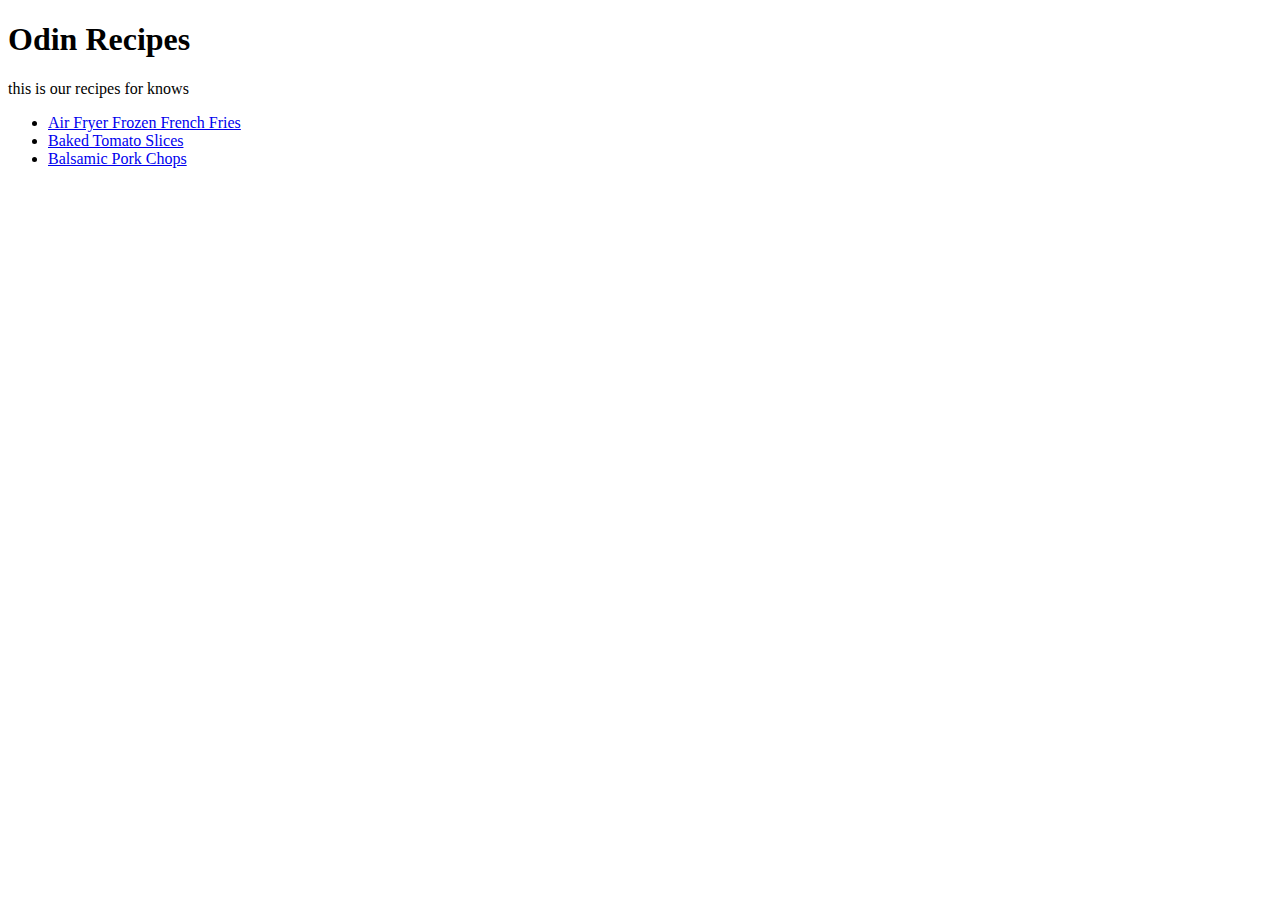
==== index.html @ fd9d9645 "this is my recipes web page with only html" ====
﻿<!DOCTYPE html>

<html lang="eng">
	<head>
		<meta charset="UTF-8">
		<title>Odin Recipes</title>
	</head>
</html>

<body>
	<h1>Odin Recipes</h1>
	<p>this is our recipes for knows</p>
	<ul>
		<li><a href="./recipes/Air-Fryer-Frozen-French-Fries.htm">Air Fryer Frozen French Fries</a></li>
		<li><a href="./recipes/Baked-Tomato-Slices.html">Baked Tomato Slices</a></li>
		<li><a href="./recipes/Balsamic-Pork-Chops.html">Balsamic Pork Chops</a></li>
	<ul>	
</body>
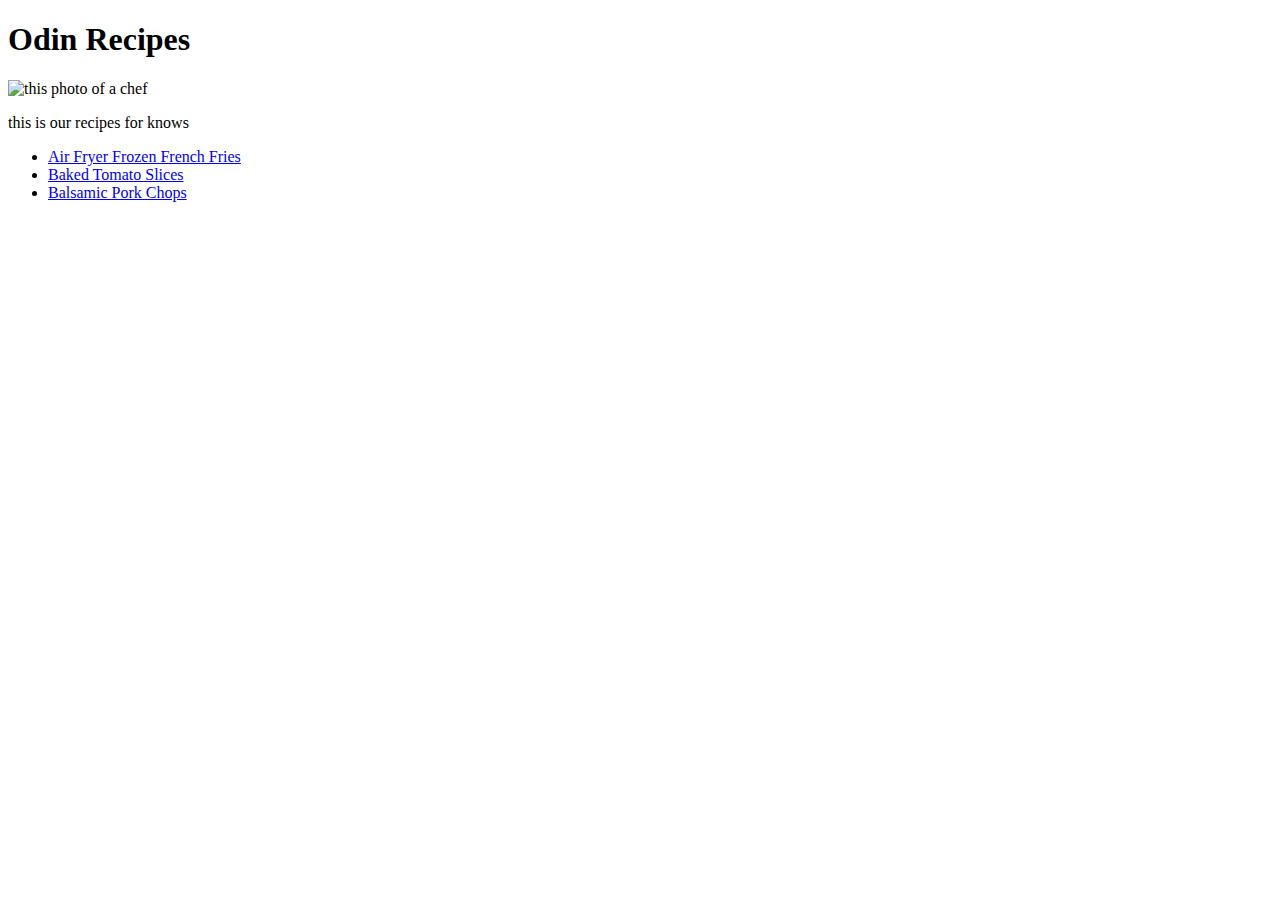
==== commit c507691d: "Update index.html" ====
--- a/index.html
+++ b/index.html
@@ -9,10 +9,11 @@
 
 <body>
 	<h1>Odin Recipes</h1>
+	<img src="https://imgs.search.brave.com/3q4K4H20O3rGl_6SrmADUjEaX4HqU42NztygiT-XkYo/rs:fit:507:225:1/g:ce/aHR0cHM6Ly90c2Uz/Lm1tLmJpbmcubmV0/L3RoP2lkPU9JUC42/QzZKLUg1MzdKVFdq/Si1sQkgwRml3SGFH/NyZwaWQ9QXBp" alt="this photo of a chef">
 	<p>this is our recipes for knows</p>
 	<ul>
 		<li><a href="./recipes/Air-Fryer-Frozen-French-Fries.htm">Air Fryer Frozen French Fries</a></li>
 		<li><a href="./recipes/Baked-Tomato-Slices.html">Baked Tomato Slices</a></li>
 		<li><a href="./recipes/Balsamic-Pork-Chops.html">Balsamic Pork Chops</a></li>
 	<ul>	
-</body>+</body>
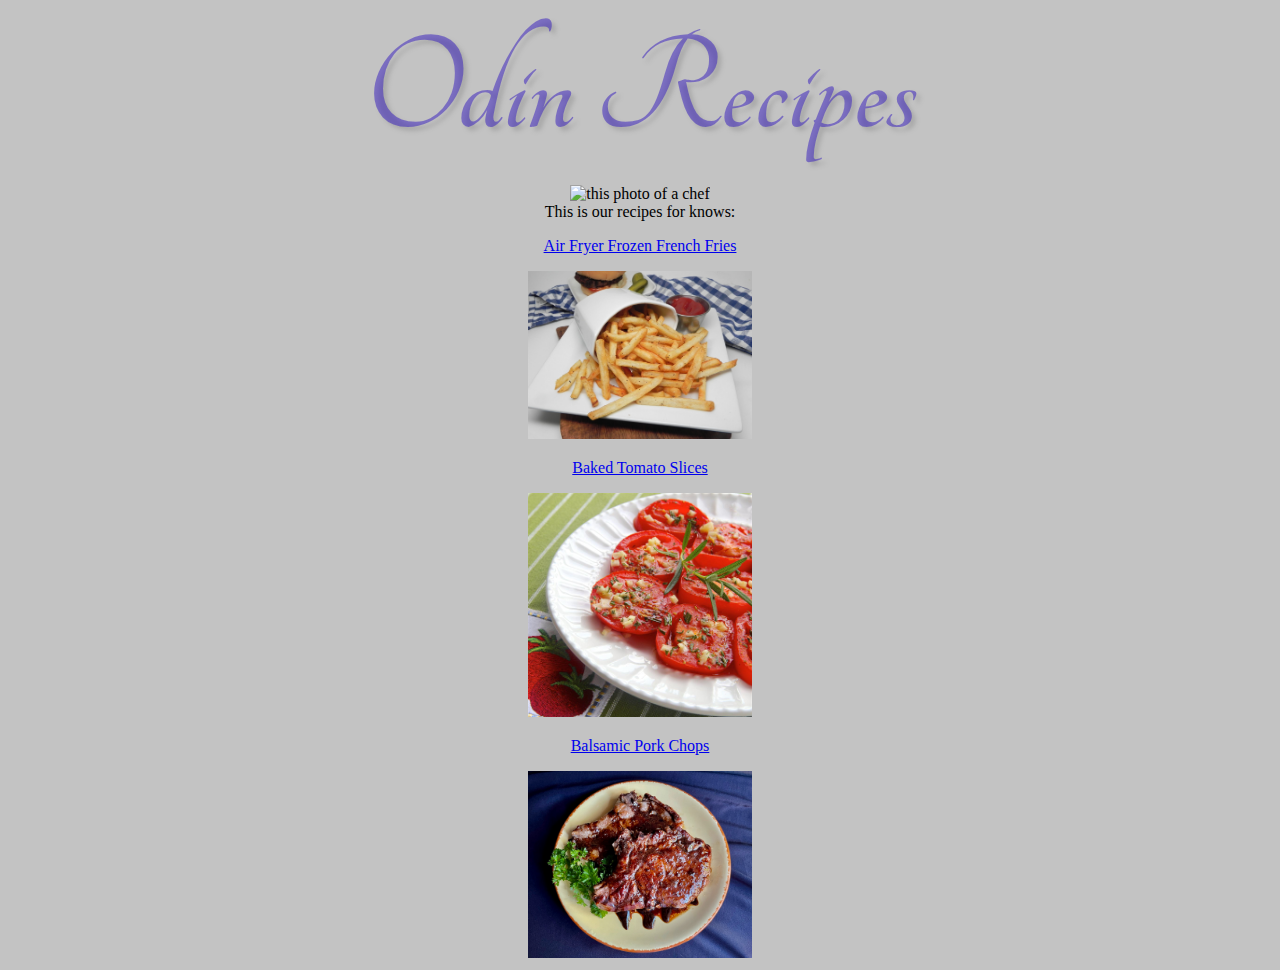
==== commit e7eccd7b: "add some css to index.htm page" ====
--- a/index.html
+++ b/index.html
@@ -4,16 +4,31 @@
 	<head>
 		<meta charset="UTF-8">
 		<title>Odin Recipes</title>
+		<link rel="stylesheet"
+          href="https://fonts.googleapis.com/css?family=Tangerine">
+		  <link rel="stylesheet"
+          href="https://fonts.googleapis.com/css?family=vintage">
+		  
+		<link rel="stylesheet" href="./css/style.css">
 	</head>
 </html>
 
 <body>
 	<h1>Odin Recipes</h1>
+	<main>
 	<img src="https://imgs.search.brave.com/3q4K4H20O3rGl_6SrmADUjEaX4HqU42NztygiT-XkYo/rs:fit:507:225:1/g:ce/aHR0cHM6Ly90c2Uz/Lm1tLmJpbmcubmV0/L3RoP2lkPU9JUC42/QzZKLUg1MzdKVFdq/Si1sQkgwRml3SGFH/NyZwaWQ9QXBp" alt="this photo of a chef">
-	<p>this is our recipes for knows</p>
-	<ul>
-		<li><a href="./recipes/Air-Fryer-Frozen-French-Fries.htm">Air Fryer Frozen French Fries</a></li>
-		<li><a href="./recipes/Baked-Tomato-Slices.html">Baked Tomato Slices</a></li>
-		<li><a href="./recipes/Balsamic-Pork-Chops.html">Balsamic Pork Chops</a></li>
-	<ul>	
+	<header> This is our recipes for knows:</header>
+		<a href="./recipes/Air-Fryer-Frozen-French-Fries.htm">
+		<p>Air Fryer Frozen French Fries</p>
+		<img class="food image" src="./recipes-images/image(air-fryer-frozen-french-fries).jpg" alt="air Fryer">
+		</a>
+		<a href="./recipes/Baked-Tomato-Slices.html">
+			<p>Baked Tomato Slices</p>
+			<img class="food image" src="./recipes-images/image(baked-tomato-slices).jpg" alt="Tomato">
+		</a>
+		<a href="./recipes/Balsamic-Pork-Chops.html">
+			<p>Balsamic Pork Chops</p>
+			<img class="food image" src="./recipes-images/image.jpg" alt="Chops">
+		</a>
+	</main>	
 </body>
--- a/css/style.css
+++ b/css/style.css
@@ -0,0 +1,26 @@
+h1{font-family: 'Tangerine', serif;
+  font-size: 9rem;
+  text-shadow: 4px 4px 4px #aaa;
+    
+    padding: 0.5rem;
+    margin: 0.5rem;
+    color: rgba(48, 22, 190, 0.493);
+}
+body{
+    background-color: rgba(44, 42, 42, 0.281);
+    text-align: center;
+    position: relative;
+    justify-content: center;
+}
+li{
+    margin: 2rem;
+}
+a{
+    display: block;
+}
+.food.image{
+    max-width: 14rem;
+}
+header{
+    font-family: vintage;
+}